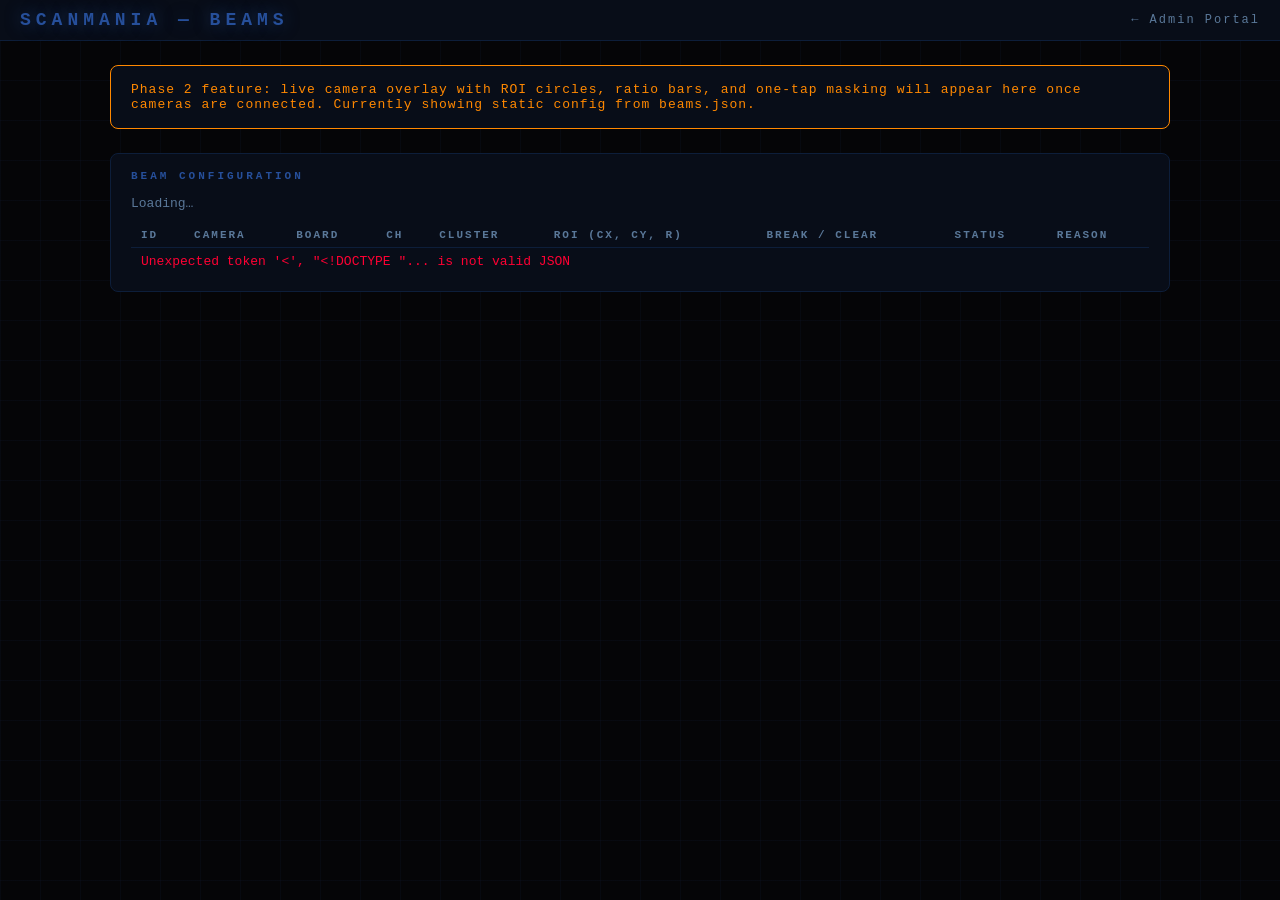
==== web/static/admin_beams/index.html @ 53b621eb "feat: complete ScanMania system — Phase 1-3 Full laser maze game system with: - Pure FSM (core/fsm.p" ====
<!DOCTYPE html>
<!--
  web/static/admin_beams/index.html — Beam ROI overlay page.

  Phase 2: live MJPEG feed with beam circle overlays, ratio bars, and mask toggles.
  Phase 1: static placeholder showing beam config from beams.json.
-->
<html lang="en">
<head>
  <meta charset="UTF-8">
  <meta name="viewport" content="width=device-width, initial-scale=1.0">
  <title>Beams — SCANMANIA</title>
  <style>
    :root {
      --bg:       #050507;
      --surface:  #080d18;
      --surface2: #0d1525;
      --border:   #0d1e3a;
      --accent:   #264f9a;
      --text:     #e8f0fc;
      --muted:    #5a7899;
      --green:    #00ff88;
      --red:      #ff0033;
      --orange:   #ff8800;
      --font:     'Courier New', Courier, monospace;
    }
    *, *::before, *::after { box-sizing: border-box; margin: 0; padding: 0; }
    html, body {
      height: 100%;
      background: var(--bg);
      background-image:
        linear-gradient(rgba(38,79,154,0.06) 1px, transparent 1px),
        linear-gradient(90deg, rgba(38,79,154,0.06) 1px, transparent 1px);
      background-size: 40px 40px;
      color: var(--text);
      font-family: var(--font);
      font-size: 14px;
    }
    #header {
      display: flex;
      align-items: center;
      justify-content: space-between;
      padding: 10px 20px;
      background: var(--surface);
      border-bottom: 1px solid var(--border);
    }
    #header .logo {
      font-size: 18px;
      font-weight: 900;
      letter-spacing: 5px;
      color: var(--accent);
      text-shadow: 0 0 16px rgba(38,79,154,0.6);
    }
    #header a {
      color: var(--muted);
      text-decoration: none;
      font-size: 12px;
      letter-spacing: 2px;
    }
    #header a:hover { color: var(--text); }

    .container { max-width: 1100px; margin: 0 auto; padding: 24px 20px; }

    .notice {
      background: var(--surface);
      border: 1px solid var(--orange);
      border-radius: 8px;
      padding: 16px 20px;
      margin-bottom: 24px;
      color: var(--orange);
      font-size: 13px;
      letter-spacing: 1px;
    }

    .card {
      background: var(--surface);
      border: 1px solid var(--border);
      border-radius: 8px;
      padding: 16px 20px;
      margin-bottom: 16px;
    }
    .card-title {
      font-size: 11px;
      font-weight: 700;
      letter-spacing: 3px;
      text-transform: uppercase;
      color: var(--accent);
      margin-bottom: 14px;
    }

    table { width: 100%; border-collapse: collapse; font-size: 13px; }
    th {
      text-align: left;
      padding: 6px 10px;
      border-bottom: 1px solid var(--border);
      color: var(--muted);
      font-size: 11px;
      letter-spacing: 2px;
      text-transform: uppercase;
    }
    td { padding: 6px 10px; border-bottom: 1px solid rgba(13,30,58,0.5); }
    tr:last-child td { border-bottom: none; }

    .badge {
      display: inline-block;
      padding: 2px 8px;
      border-radius: 4px;
      font-size: 11px;
      font-weight: 700;
      letter-spacing: 1px;
    }
    .badge.ok    { background: rgba(0,255,136,0.1); color: var(--green); border: 1px solid rgba(0,255,136,0.3); }
    .badge.masked { background: rgba(255,136,0,0.1); color: var(--orange); border: 1px solid rgba(255,136,0,0.3); }

    #summary { color: var(--muted); font-size: 13px; margin-bottom: 12px; }
  </style>
</head>
<body>

<div id="header">
  <div class="logo">SCANMANIA &mdash; BEAMS</div>
  <a href="/admin">&#8592; Admin Portal</a>
</div>

<div class="container">

  <div class="notice">
    Phase 2 feature: live camera overlay with ROI circles, ratio bars, and one-tap masking
    will appear here once cameras are connected. Currently showing static config from beams.json.
  </div>

  <div class="card">
    <div class="card-title">Beam configuration</div>
    <div id="summary">Loading&hellip;</div>
    <table>
      <thead>
        <tr>
          <th>ID</th>
          <th>Camera</th>
          <th>Board</th>
          <th>Ch</th>
          <th>Cluster</th>
          <th>ROI (cx, cy, r)</th>
          <th>Break / Clear</th>
          <th>Status</th>
          <th>Reason</th>
        </tr>
      </thead>
      <tbody id="beamBody">
        <tr><td colspan="9" style="color:var(--muted)">Loading&hellip;</td></tr>
      </tbody>
    </table>
  </div>

</div>

<script>
  "use strict";

  function esc(s) {
    const d = document.createElement("div");
    d.textContent = s ?? "—";
    return d.innerHTML;
  }

  async function load() {
    try {
      const resp = await fetch("/api/admin/beams");
      const d = await resp.json();
      const beams = d.beams || [];

      const masked = beams.filter(b => b.masked).length;
      document.getElementById("summary").textContent =
        `${beams.length} beams total — ${masked} masked, ${beams.length - masked} active`;

      const tbody = document.getElementById("beamBody");
      if (!beams.length) {
        tbody.innerHTML = '<tr><td colspan="9" style="color:var(--muted)">No beams in beams.json yet. Run tools/pick_rois.py on-site.</td></tr>';
        return;
      }
      tbody.innerHTML = beams.map(b => {
        const roi = b.roi ? `${b.roi.cx}, ${b.roi.cy}, r=${b.roi.r}` : "—";
        const status = b.masked
          ? '<span class="badge masked">MASKED</span>'
          : '<span class="badge ok">ACTIVE</span>';
        return `<tr>
          <td style="font-family:monospace;font-weight:700">${esc(b.id)}</td>
          <td style="color:var(--muted)">${esc(b.camera)}</td>
          <td style="color:var(--muted)">${esc(b.board_id)}</td>
          <td>${b.relay_channel ?? "—"}</td>
          <td>${b.cluster ?? "—"}</td>
          <td style="font-family:monospace;font-size:12px">${esc(roi)}</td>
          <td style="font-family:monospace;font-size:12px">${b.break_ratio ?? "—"} / ${b.clear_ratio ?? "—"}</td>
          <td>${status}</td>
          <td style="color:var(--muted);font-size:12px">${esc(b.masked_reason)}</td>
        </tr>`;
      }).join("");
    } catch (e) {
      document.getElementById("beamBody").innerHTML =
        `<tr><td colspan="9" style="color:var(--red)">${esc(e.message)}</td></tr>`;
    }
  }

  load();
</script>
</body>
</html>
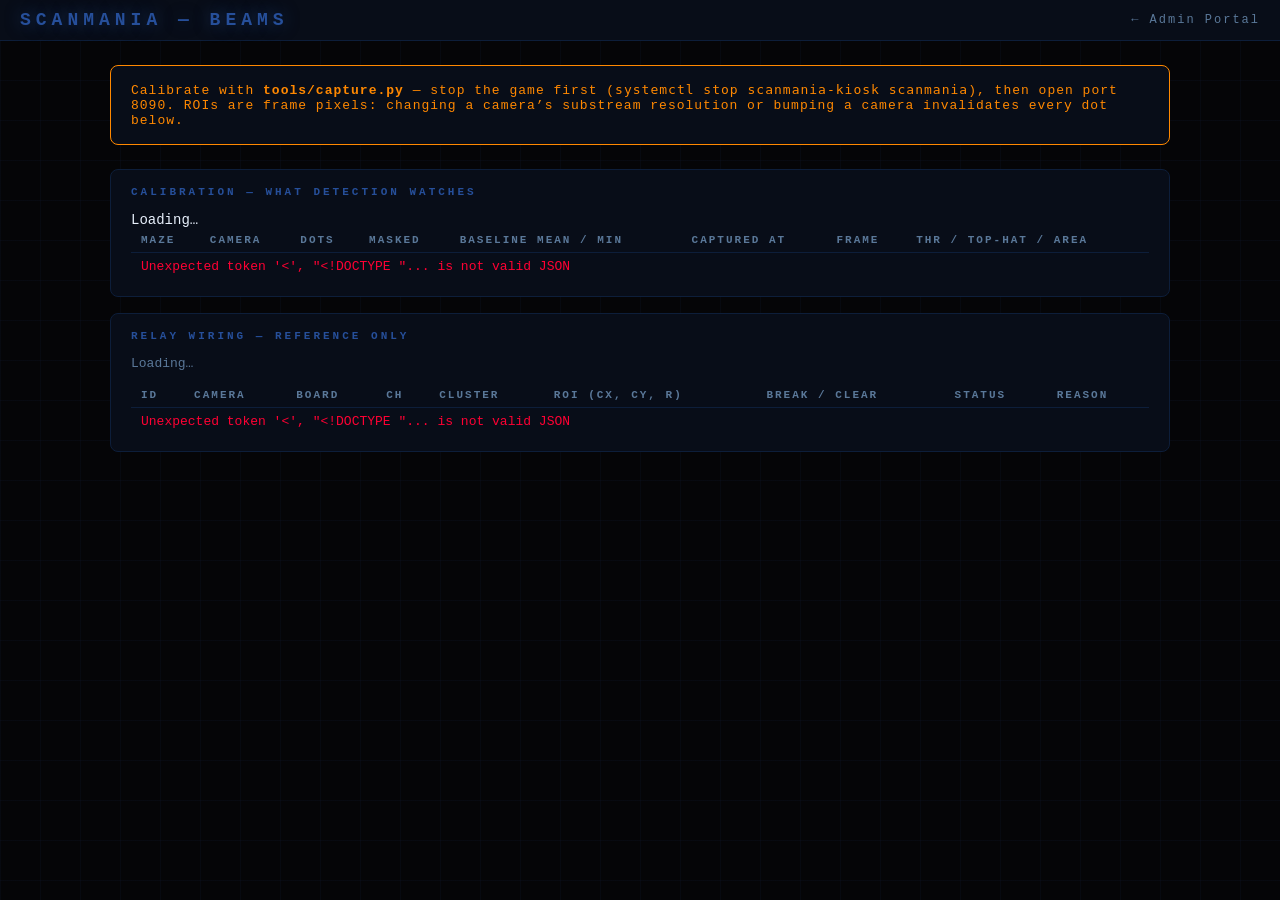
==== commit 9a84662a: "fix: two-month-tour hardening, eight cameras, per-maze calibration Three strands of work, tested tog" ====
--- a/web/static/admin_beams/index.html
+++ b/web/static/admin_beams/index.html
@@ -1,9 +1,11 @@
 <!DOCTYPE html>
 <!--
-  web/static/admin_beams/index.html — Beam ROI overlay page.
-
-  Phase 2: live MJPEG feed with beam circle overlays, ratio bars, and mask toggles.
-  Phase 1: static placeholder showing beam config from beams.json.
+  web/static/admin_beams/index.html — calibration state.
+
+  What each camera saw when each maze was lit: dot counts, baselines, the
+  detection params that produced them, and the frame size they were measured at.
+  This is what detection watches. The channel table below is the relay wiring
+  record — nothing reads it at runtime.
 -->
 <html lang="en">
 <head>
@@ -124,13 +126,37 @@
 
 <div class="container">
 
-  <div class="notice">
-    Phase 2 feature: live camera overlay with ROI circles, ratio bars, and one-tap masking
-    will appear here once cameras are connected. Currently showing static config from beams.json.
+  <div class="notice" id="notice">
+    Calibrate with <strong>tools/capture.py</strong> &mdash; stop the game first
+    (<code>systemctl stop scanmania-kiosk scanmania</code>), then open port 8090.
+    ROIs are frame pixels: changing a camera&rsquo;s substream resolution or
+    bumping a camera invalidates every dot below.
   </div>
 
   <div class="card">
-    <div class="card-title">Beam configuration</div>
+    <div class="card-title">Calibration &mdash; what detection watches</div>
+    <div id="mazeSummary">Loading&hellip;</div>
+    <table>
+      <thead>
+        <tr>
+          <th>Maze</th>
+          <th>Camera</th>
+          <th>Dots</th>
+          <th>Masked</th>
+          <th>Baseline mean / min</th>
+          <th>Captured at</th>
+          <th>Frame</th>
+          <th>thr / top-hat / area</th>
+        </tr>
+      </thead>
+      <tbody id="mazeBody">
+        <tr><td colspan="8" style="color:var(--muted)">Loading&hellip;</td></tr>
+      </tbody>
+    </table>
+  </div>
+
+  <div class="card">
+    <div class="card-title">Relay wiring &mdash; reference only</div>
     <div id="summary">Loading&hellip;</div>
     <table>
       <thead>
@@ -163,6 +189,60 @@
     return d.innerHTML;
   }
 
+  async function loadMazes() {
+    const body = document.getElementById("mazeBody");
+    try {
+      const d = await (await fetch("/api/admin/mazes")).json();
+      const mazes = d.mazes || [];
+
+      if (!mazes.length) {
+        document.getElementById("mazeSummary").innerHTML =
+          '<span style="color:var(--orange)">Nothing calibrated. ' +
+          'Detection watches nothing until a maze is captured &mdash; ' +
+          'that is deliberate: without a baseline every reading is a guess.</span>';
+        body.innerHTML = '<tr><td colspan="8" style="color:var(--muted)">' +
+          'No captures in beams.json. Run tools/capture.py on-site.</td></tr>';
+        return;
+      }
+
+      document.getElementById("mazeSummary").textContent =
+        mazes.map(m => `${m.maze}: ${m.total} dots`).join("  \u00b7  ");
+
+      const rows = [];
+      mazes.forEach(m => {
+        if (!m.cameras.length) {
+          rows.push(`<tr><td style="font-weight:700">${esc(m.maze)}</td>` +
+            `<td colspan="7" style="color:var(--orange)">no cameras captured</td></tr>`);
+          return;
+        }
+        m.cameras.forEach((c, i) => {
+          // A dot that reads near zero can never register a break — it already
+          // looks dark. Flag it here rather than at 3am in front of a queue.
+          const weak = c.min_baseline > 0 && c.min_baseline < 15;
+          const p = c.params || {};
+          rows.push(`<tr>
+            <td style="font-weight:700">${i === 0 ? esc(m.maze) : ""}</td>
+            <td style="color:var(--muted)">${esc(c.camera)}</td>
+            <td>${c.dots ? c.dots
+                 : '<span class="badge masked">NONE</span>'}</td>
+            <td style="color:var(--muted)">${c.masked || "—"}</td>
+            <td style="font-size:12px${weak ? ";color:var(--orange)" : ""}">
+                ${c.mean_baseline} / ${c.min_baseline}</td>
+            <td style="color:var(--muted);font-size:12px">
+                ${i === 0 ? esc(m.captured_at || "—") : ""}</td>
+            <td style="color:var(--muted);font-size:12px">${c.w}&times;${c.h}</td>
+            <td style="color:var(--muted);font-size:12px">
+                ${p.thr ?? "—"} / ${p.tophat ?? "—"} / ${p.min_area ?? "—"}&ndash;${p.max_area ?? "—"}</td>
+          </tr>`);
+        });
+      });
+      body.innerHTML = rows.join("");
+    } catch (e) {
+      body.innerHTML =
+        `<tr><td colspan="8" style="color:var(--red)">${esc(e.message)}</td></tr>`;
+    }
+  }
+
   async function load() {
     try {
       const resp = await fetch("/api/admin/beams");
@@ -175,7 +255,7 @@
 
       const tbody = document.getElementById("beamBody");
       if (!beams.length) {
-        tbody.innerHTML = '<tr><td colspan="9" style="color:var(--muted)">No beams in beams.json yet. Run tools/pick_rois.py on-site.</td></tr>';
+        tbody.innerHTML = '<tr><td colspan="9" style="color:var(--muted)">No channels in beams.json.</td></tr>';
         return;
       }
       tbody.innerHTML = beams.map(b => {
@@ -201,6 +281,7 @@
     }
   }
 
+  loadMazes();
   load();
 </script>
 </body>
